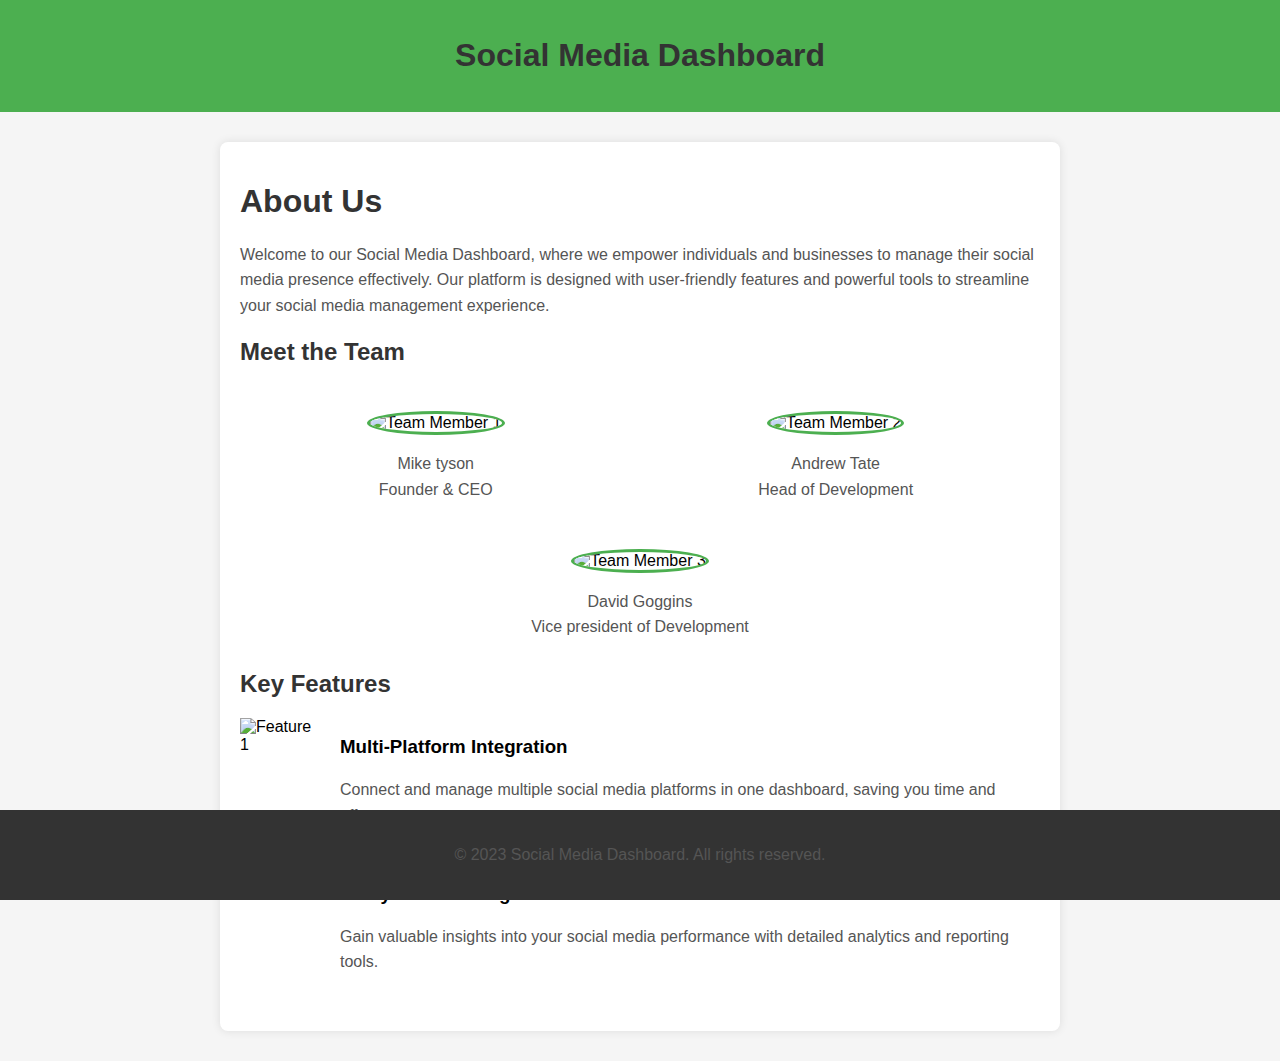
==== about page.html @ d9a03dea "Add files via upload" ====
<!DOCTYPE html>
<html lang="en">
<head>
    <meta charset="UTF-8">
    <meta name="viewport" content="width=device-width, initial-scale=1.0">
    <title>Social Media Dashboard - About</title>
    <style>
        body {
            font-family: 'Segoe UI', Tahoma, Geneva, Verdana, sans-serif;
            margin: 0;
            padding: 0;
            background-color: #f5f5f5;
        }

        header {
            background-color: #4CAF50;
            color: #fff;
            text-align: center;
            padding: 1em 0;
        }

        section {
            max-width: 800px;
            margin: 30px auto;
            padding: 20px;
            background-color: #fff;
            border-radius: 8px;
            box-shadow: 0 0 10px rgba(0, 0, 0, 0.1);
        }

        h1, h2 {
            color: #333;
        }

        p {
            color: #555;
            line-height: 1.6;
        }

        .team {
            display: flex;
            justify-content: space-around;
            flex-wrap: wrap;
            margin-top: 30px;
        }

        .team-member {
            text-align: center;
            margin: 15px;
        }

        .team-member img {
            border-radius: 50%;
            max-width: 150px;
            border: 3px solid #4CAF50;
        }

        .features {
            margin-top: 30px;
        }

        .feature {
            display: flex;
            margin-bottom: 20px;
        }

        .feature img {
            max-width: 80px;
            margin-right: 20px;
        }

        .contact-form {
            margin-top: 30px;
        }

        footer {
            background-color: #333;
            color: #fff;
            text-align: center;
            padding: 1em 0;
            position: fixed;
            width: 100%;
            bottom: 0;
        }
    </style>
</head>
<body>

    <header>
        <h1>Social Media Dashboard</h1>
    </header>

    <section>
        <h1>About Us</h1>
        <p>Welcome to our Social Media Dashboard, where we empower individuals and businesses to manage their social media presence effectively. Our platform is designed with user-friendly features and powerful tools to streamline your social media management experience.</p>

        <h2>Meet the Team</h2>
        <div class="team">
            <div class="team-member">
                <img src="team_member1.jpg" alt="Team Member 1">
                <p>Mike tyson<br>Founder & CEO</p>
            </div>
            <div class="team-member">
                <img src="team_member2.jpg" alt="Team Member 2">
                <p>Andrew Tate<br>Head of Development</p>
            </div>
            <!-- Add more team members as needed -->
        </div>
        <div class="team-member">
            <img src="team_member3.jpg" alt="Team Member 3">
            <p>David Goggins<br>Vice president of Development</p>
        </div>
        <!-- Add more team members as needed -->
    </div>

        <div class="features">
            <h2>Key Features</h2>
            <div class="feature">
                <img src="feature1.png" alt="Feature 1">
                <div>
                    <h3>Multi-Platform Integration</h3>
                    <p>Connect and manage multiple social media platforms in one dashboard, saving you time and effort.</p>
                </div>
            </div>
            <div class="feature">
                <img src="feature2.png" alt="Feature 2">
                <div>
                    <h3>Analytics and Insights</h3>
                    <p>Gain valuable insights into your social media performance with detailed analytics and reporting tools.</p>
                </div>
            </div>
            <!-- Add more features as needed -->
        </div>

    </section>

    <footer>
        <p>&copy; 2023 Social Media Dashboard. All rights reserved.</p>
    </footer>

</body>
</html>
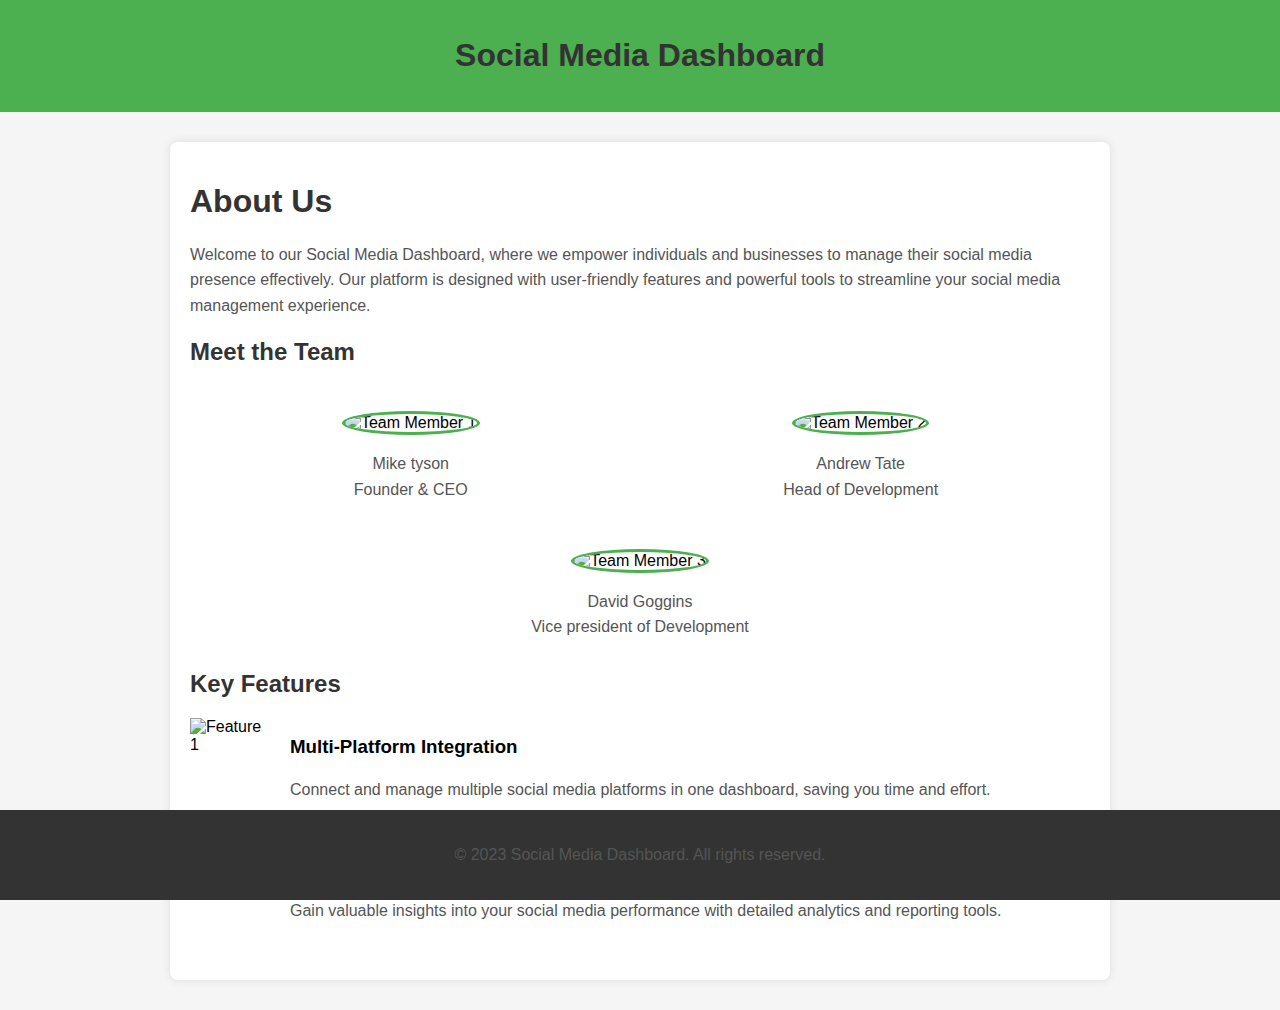
==== commit 61de4a39: "Update about page.html" ====
--- a/about page.html
+++ b/about page.html
@@ -20,7 +20,7 @@
         }
 
         section {
-            max-width: 800px;
+            max-width: 900px;
             margin: 30px auto;
             padding: 20px;
             background-color: #fff;
